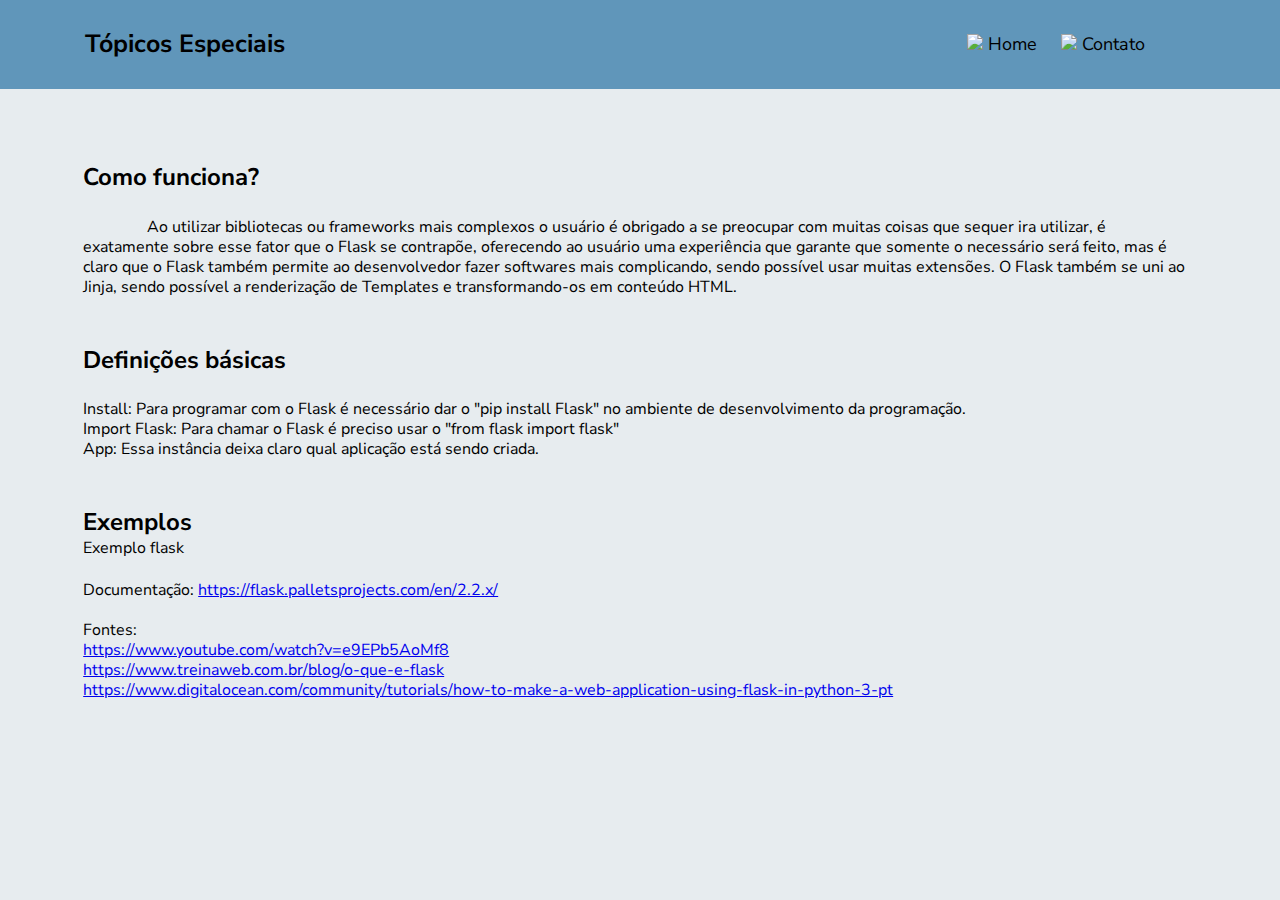
==== pages/flask.html @ e205738a "Merge pull request #7 from Yaasp/main" ====
<!DOCTYPE html>
<html lang="en">
  <head>
    <meta charset="UTF-8" />
    <meta http-equiv="X-UA-Compatible" content="IE=edge" />
    <meta name="viewport" content="width=device-width, initial-scale=1.0" />
    <link rel="stylesheet" href="/style.css" />
    <link rel="icon" type="imagem/png" href="/img/repositorio.png" />
    <link rel="preconnect" href="https://fonts.googleapis.com" />
    <link rel="preconnect" href="https://fonts.gstatic.com" crossorigin />
    <link
      href="https://fonts.googleapis.com/css2?family=Nunito+Sans:wght@400;700&family=Nunito:wght@500&display=swap"
      rel="stylesheet"
    />

    <title>Tópicos Especiais</title>
  </head>
  <body>
    <div class="header">
      <a href="/index.html" class="logoRepositorio">
        Tópicos Especiais
      </a>
      <div class="header-right">
        <a href="/index.html">
          <img src="/img/home.png" />
          Home
        </a>
        <a href="#">
          <img src="/img/telefone.png" />
          Contato
        </a>
      </div>
    </div>

    <main>
        <h2 class="titlePage">Como funciona?</h2>
        <p class="textPage">
            Ao utilizar bibliotecas ou frameworks mais complexos o usuário é obrigado a se preocupar com muitas coisas que sequer ira utilizar, é exatamente sobre esse fator que o Flask se contrapõe, oferecendo ao usuário uma experiência que garante que somente o necessário será feito, mas é claro que o Flask também permite ao desenvolvedor fazer softwares mais complicando, sendo possível usar muitas extensões. O Flask também se uni ao Jinja, sendo possível a renderização de Templates e transformando-os em conteúdo HTML.
        </p>
        <h2 class="titlePage">Definições básicas</h2>
        <p class="textPage">
            <ul>
                <li>
                    Install: Para programar com o Flask é necessário dar o "pip install Flask" no ambiente de desenvolvimento da programação.
                </li>
                <li>
                    Import Flask: Para chamar o Flask é preciso usar o "from flask import flask"
                </li>
                <li>
                    App: Essa instância deixa claro qual aplicação está sendo criada.
                </li>
            </ul>
        </p>
        <h2 class="titlePage">Exemplos</h2>
        <p>Exemplo flask</p>
        <br>
        <ul>
            <li>
                Documentação:
                <a href="https://flask.palletsprojects.com/en/2.2.x/">https://flask.palletsprojects.com/en/2.2.x/</a>
            </li>
            <br>
            <li>
                Fontes: <br>
                <a href="https://www.youtube.com/watch?v=e9EPb5AoMf8">https://www.youtube.com/watch?v=e9EPb5AoMf8</a>
                <br>
                <a href="https://www.treinaweb.com.br/blog/o-que-e-flask">https://www.treinaweb.com.br/blog/o-que-e-flask</a>
                <br>
                <a href="https://www.digitalocean.com/community/tutorials/how-to-make-a-web-application-using-flask-in-python-3-pt">https://www.digitalocean.com/community/tutorials/how-to-make-a-web-application-using-flask-in-python-3-pt</a>
            </li>
        </ul>
    </main>
---- style.css ----
* {
  margin: 0;
  padding: 0;
  border: 0;
  outline: 0;
  box-sizing: border-box;
  font-family: 'Nunito', sans-serif;
  font-family: 'Nunito Sans', sans-serif;
}

body {
  background-color: #e7ecef;
}

.header {
  overflow: hidden;
  background-color: #6096ba;
  padding: 20px 10px;
}
.header a {
  float: left;
  color: black;
  text-align: center;
  padding: 12px;
  text-decoration: none;
  font-size: 18px;
  line-height: 25px;
  border-radius: 4px;
}

.header a.logoRepositorio {
  margin-left: 5%;
  font-size: 25px;
  font-weight: bold;
}

.header a:hover {
  background-color: #f6fff0a6;
  color: rgb(0, 0, 0);
}

.header-right {
  margin-left: 75%;
}

main {
  align-content: center;
  margin: 2%;
  margin-left: 6.5%;
}

img {
  width: 30px;
}
.title {
  margin-top: 4%;
  text-align: center;
  width: 14%;
}

.content {
  margin-top: 3%;
}

.link {
  color: black;
  display: flex;
  text-decoration: none;
  width: 90%;
}

.description {
  margin-left: 5%;
  font-size: larger;
}
.logo {
  height: 16%;
  width: 16%;
}

.textPage {
  width: 95%;
  text-indent: 4em;
  margin-top: 2%;
}

main a:hover {
  color: black;
  padding: 2px;
  text-decoration: none;
  border-radius: 4px;
  background-color: #6096ba;
}

.titlePage {
  margin-top: 4%;
}
p {
  line-height: 20px;
}
ul {
  list-style: none;
  line-height: 20px;
}
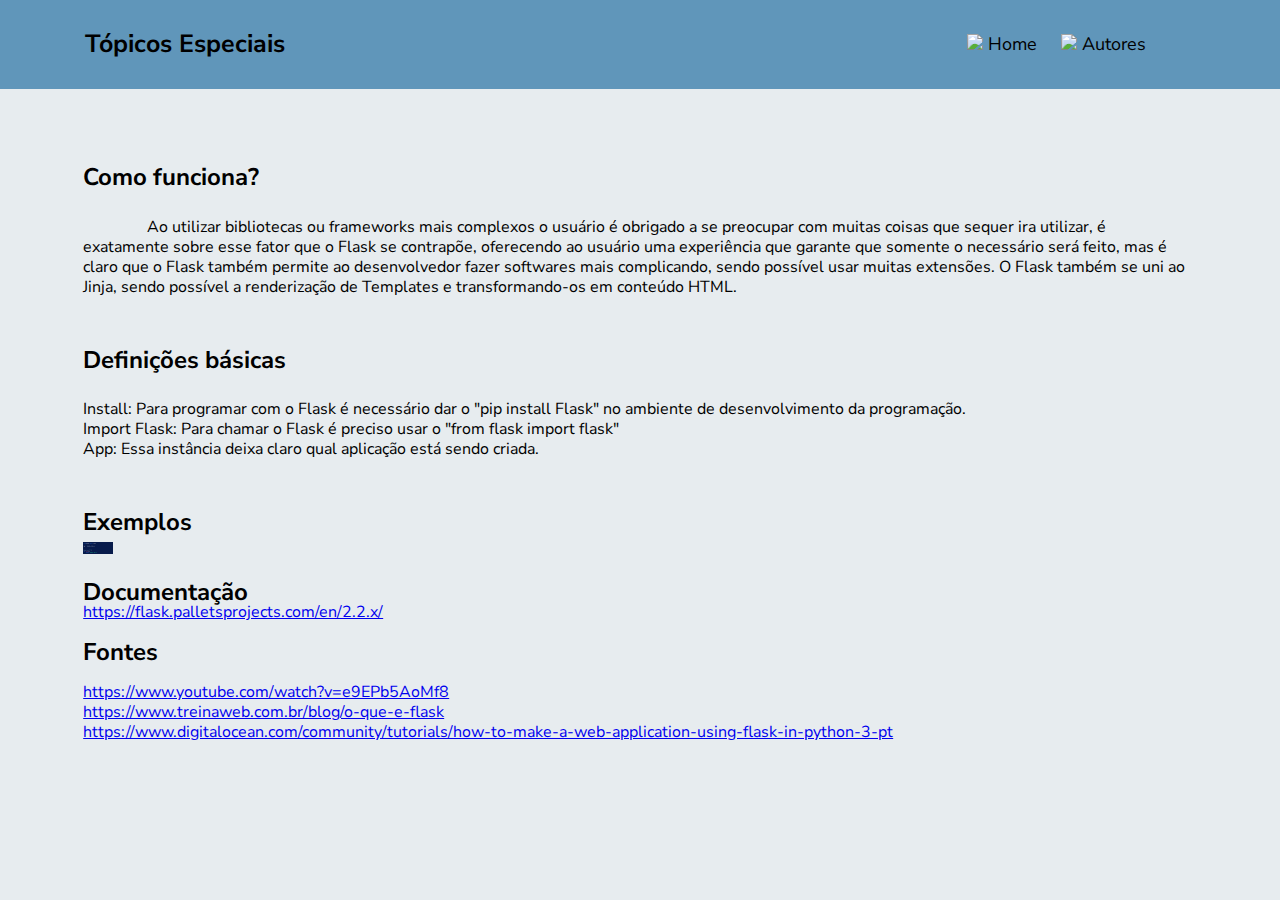
==== commit 3e0d1f75: "colocando a imagem que eu esqueci :)" ====
--- a/pages/flask.html
+++ b/pages/flask.html
@@ -26,8 +26,8 @@
           Home
         </a>
         <a href="#">
-          <img src="/img/telefone.png" />
-          Contato
+          <img src="/img/autores.png" />
+          Autores
         </a>
       </div>
     </div>
@@ -52,16 +52,23 @@
             </ul>
         </p>
         <h2 class="titlePage">Exemplos</h2>
-        <p>Exemplo flask</p>
+        <img class="exFlask" src="/img/ex_flask.png">
+        <br>
         <br>
         <ul>
             <li>
-                Documentação:
+              <h2>
+                Documentação
+              </h2>
+                
                 <a href="https://flask.palletsprojects.com/en/2.2.x/">https://flask.palletsprojects.com/en/2.2.x/</a>
             </li>
             <br>
             <li>
-                Fontes: <br>
+              <h2>
+                Fontes
+              </h2>
+                <br>
                 <a href="https://www.youtube.com/watch?v=e9EPb5AoMf8">https://www.youtube.com/watch?v=e9EPb5AoMf8</a>
                 <br>
                 <a href="https://www.treinaweb.com.br/blog/o-que-e-flask">https://www.treinaweb.com.br/blog/o-que-e-flask</a>
